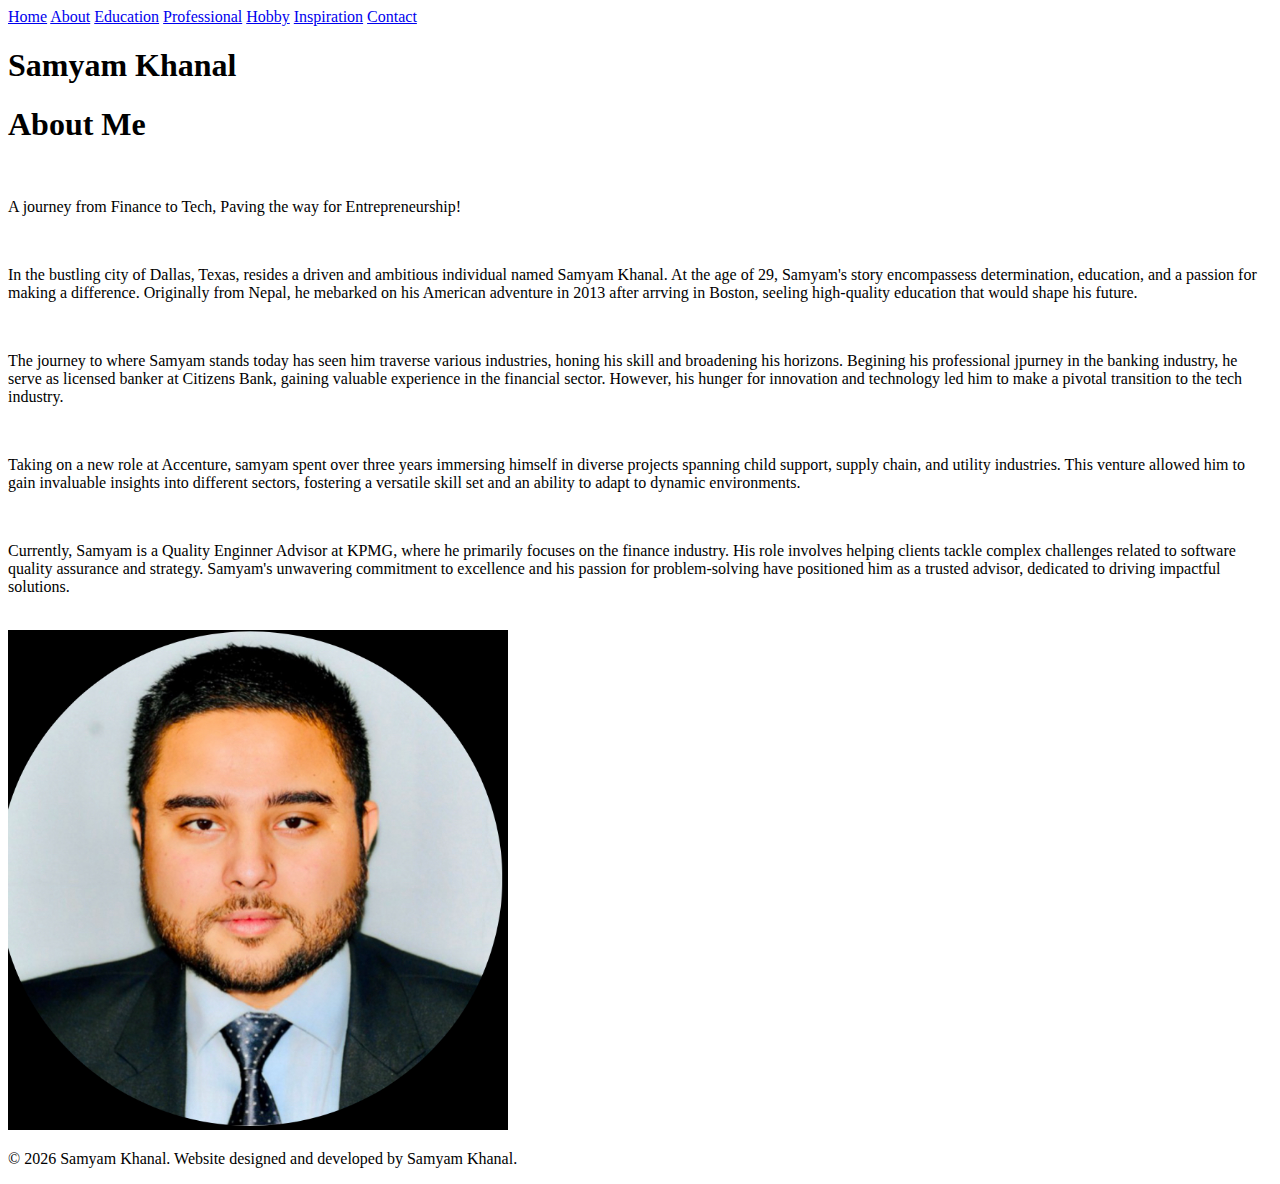
==== about.html @ 6daaf90c "initial Commit" ====
<!DOCTYPE html>
<html lang="en">
    <head>
        <meta charset="utf-8" />
        <meta http-equiv="X-UA-Compatible" content="IE=edge">
        <meta name="viewport" content="width=device-width, initial-scale=1.0">
        <title>About ME</title>
        <link rel="stylesheet" href="css/main.css">
        <script src="./JS/footer.js"></script>
    </head>
    <body>
        <header>
    
            <nav>
                <a href="index.html"> Home</a> 
                <a href="about.html"> About</a>
                <a href="education.html"> Education</a>
                <a href="professional.html"> Professional</a>
                <a href="hobby.html"> Hobby</a>
                <a href="inspiration.html"> Inspiration</a>
                <a href="contact.html"> Contact</a>
            </nav>
        <h1 id ="fh">Samyam Khanal </h1>

        </header>
        <main>
        <article>
            <h1 id="sh">About Me </h1>
            <br>
            <p> 
                A journey from Finance to Tech, Paving the way for Entrepreneurship!
            </p> 
            <br>   
            <p>
                In the bustling city of Dallas, Texas, resides a driven and ambitious
                individual named Samyam Khanal. At the age of 29, Samyam's story encompassess
                determination, education, and a passion for making a difference. 
                Originally from Nepal, he mebarked on his American adventure in 2013 after arrving
                in Boston, seeling high-quality education that would shape his future. 
            </p>
            <br>
            <p>
                The journey to where Samyam stands today has seen him traverse various industries, honing 
                his skill and broadening his horizons. Begining his professional jpurney in the banking
                industry, he serve as licensed banker at Citizens Bank, gaining valuable experience in 
                the financial sector. However, his hunger for innovation and technology led him to make a 
                pivotal transition to the tech industry.
            </p>
            <br>
            <p>
                Taking on a new role at Accenture, samyam spent over three years immersing himself in 
                diverse projects spanning child support, supply chain, and utility industries. This venture
                allowed him to gain invaluable insights into different sectors, fostering a versatile skill set
                and an ability to adapt to dynamic environments.
            </p>
            <br>
            <p>
                Currently, Samyam is a Quality Enginner Advisor at KPMG, where he primarily focuses on the
                finance industry. His role involves helping clients tackle complex challenges related to software quality
                assurance and strategy. Samyam's unwavering commitment to excellence and his passion for
                problem-solving have positioned him as a trusted advisor, dedicated to driving impactful solutions.
            </p>
        </article>
            <br>
        <img id = "intro" src = "Image/Khanal_Samyam.png" alt = "Samyam" width="500" height="500">
        </main>
        <main-footer></main-footer>
    </body>
</html>
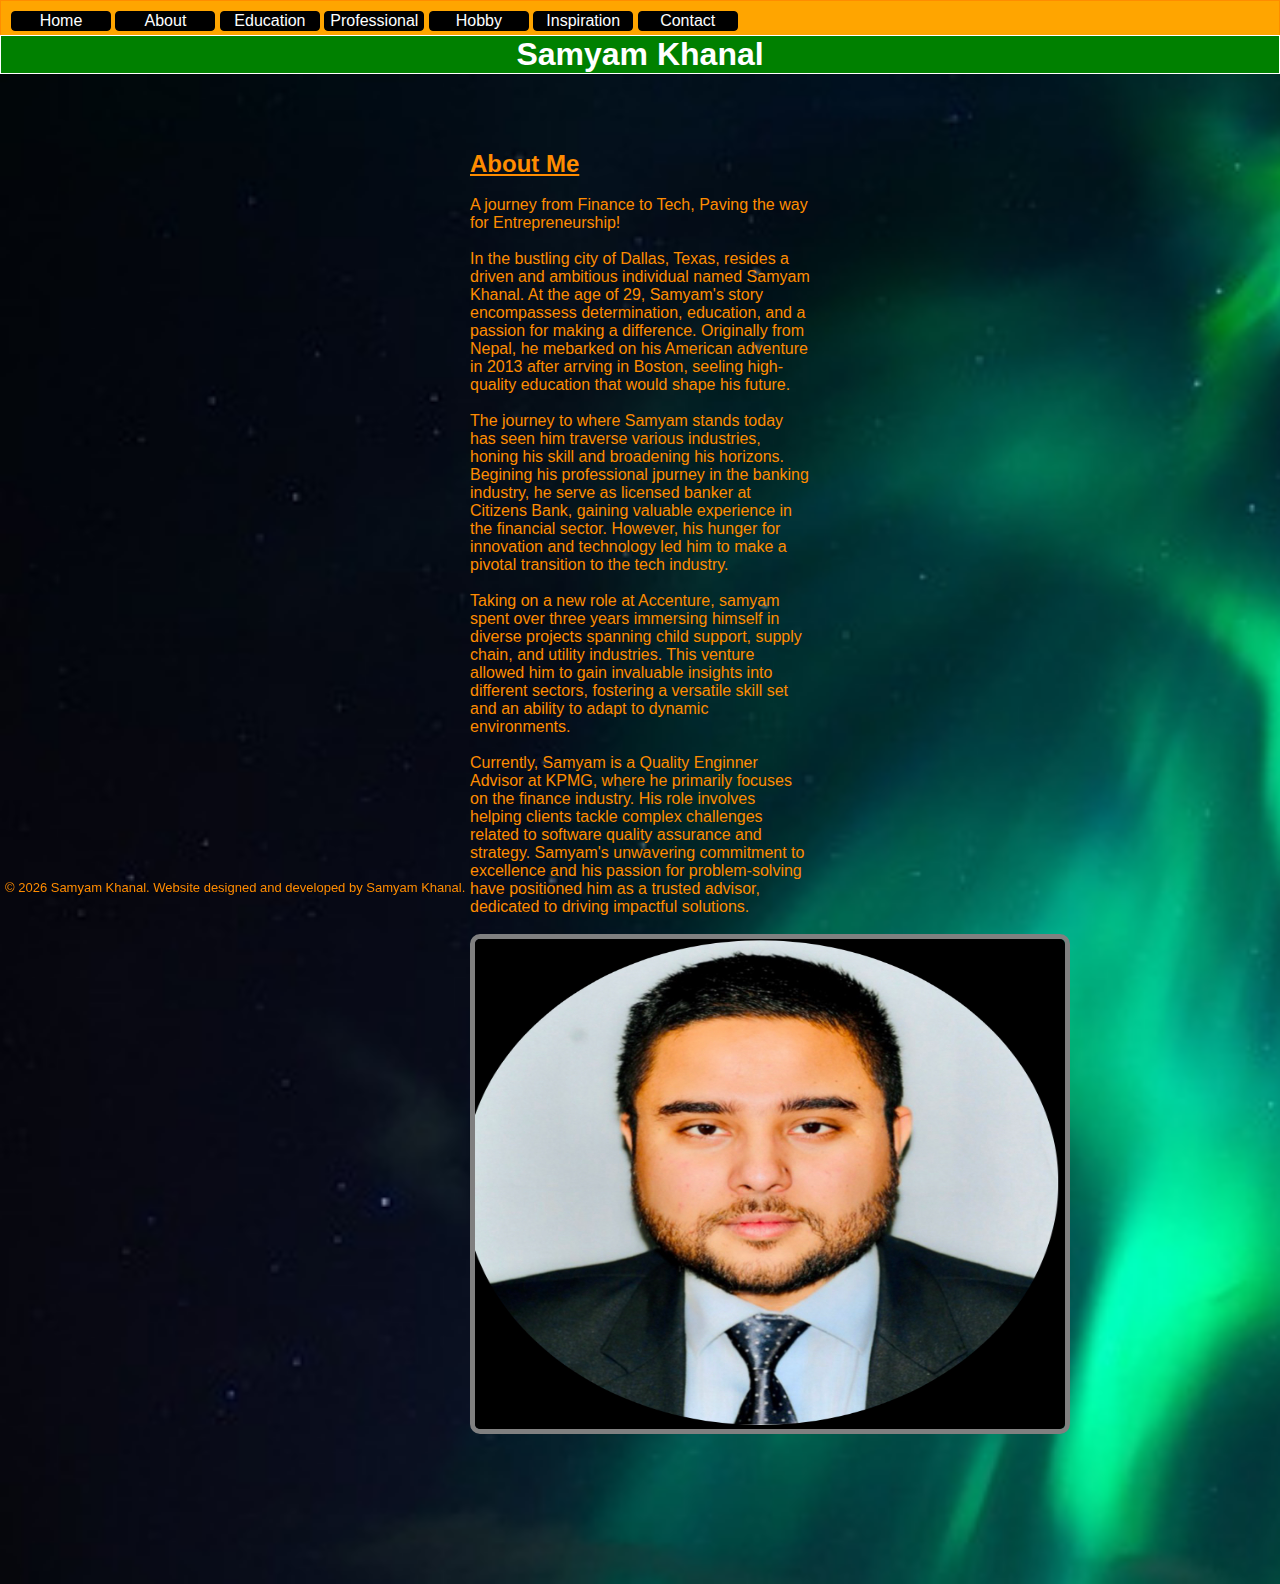
==== commit 06f23d6d: "Update about.html" ====
--- a/about.html
+++ b/about.html
@@ -5,7 +5,7 @@
         <meta http-equiv="X-UA-Compatible" content="IE=edge">
         <meta name="viewport" content="width=device-width, initial-scale=1.0">
         <title>About ME</title>
-        <link rel="stylesheet" href="css/main.css">
+        <link rel="stylesheet" href="./CSS/main.css">
         <script src="./JS/footer.js"></script>
     </head>
     <body>
@@ -66,4 +66,4 @@
         </main>
         <main-footer></main-footer>
     </body>
-</html>+</html>
--- a/CSS/main.css
+++ b/CSS/main.css
@@ -0,0 +1,227 @@
+/* overall style */
+*{
+    margin: 0;
+    padding: 0;
+    box-sizing: border-box;
+    font-family: Arial, Helvetica, sans-serif;
+    color: darkorange;
+}
+
+
+
+body{
+    background-image: url("../Image/northern.jpg");
+    background-repeat: no-repeat;
+    background-size: cover;
+    padding: 0;
+}
+
+/* navigation style */
+nav{
+    padding: 10px;
+    width: 100%;
+    border: 1px solid;
+    background-color: orange;
+    position: fixed;
+}
+
+nav a:hover{
+    background-color: white;
+    color: black;
+}
+
+nav a{
+    text-align: center;
+    display: inline-block;
+    width: 100px;
+    padding: 0;
+    border: 1px solid black;
+    border-radius: 4px;
+    text-decoration: none;
+    background-color: black;
+    color: white;
+    font-weight: 100;
+}
+
+
+/* Top name header style */
+#fh{
+    margin-top: 35px;
+    text-align: center;
+    padding: 0px;
+    border: 1px solid;
+    background-color: green;
+    color: white;
+    position: fixed;
+    width: 100%
+}
+
+/* Second name header style */
+#sh{
+    font-size: x-large;
+    text-decoration: underline;
+    font-weight: bold;
+}
+
+/* signature style */
+#sig{
+    font-size: medium;
+    text-decoration: none;
+    font-weight: bold;
+    font-style: italic;
+    font-family: cursive;
+}
+/* footer style */
+footer{
+    text-align: left;
+    font-size: small;
+    padding: 5px;
+    position: fixed;
+    bottom: 0;
+    width:100%;
+}
+
+
+/* main content style */
+
+main{
+    width: 60%;
+    margin: 0 auto;
+    padding: 100px;
+}
+
+/* intro image style*/
+#intro{
+    display: block;
+    border-radius: 10px;
+    border: 5px solid gray;
+    width: 600px;
+}
+
+#intros{
+    display: block;
+    border-radius: 10px;
+    border: 5px solid gray;
+    width: 600px;
+}
+
+
+/* style school logo image */
+#schools{
+    display: inline-block;
+    border-radius: 10px;
+    border: 5px solid gray;
+    padding: 20px;
+    background-color: rgb(243, 228, 220);
+
+}
+
+#school{
+    display: inline-block;
+    border-radius: 10px;
+    border: 5px solid gray;
+    padding: 20px;
+    background-color: rgb(243, 228, 220);
+
+}
+
+/* dynamic screen style */
+/* small screen style */
+
+@media screen and (max-width: 600px){
+    nav a{
+        width: auto;
+    }
+    main {
+        width: 90%;
+        padding: 50px;
+    }
+    #intro {
+        width: 100%;
+        height: auto;
+    }
+    #intros {
+        width: 100%;
+        height: auto;
+    }
+}
+/* medium screen style */ 
+
+
+@media screen and (min-width: 601px) and (max-width: 1024px) {
+    nav a{
+        font-size: 14px;
+    }
+    main {
+        width: 70%;
+        padding: 80px;
+    }
+}
+
+/* large screen style */
+
+@media screen and (min-width: 1025px) {
+    main {
+        width: 50%;
+        padding: 150px;
+    }
+
+    
+}
+
+/*Home Page Style */
+
+.image-container{
+    display: flex;
+}
+
+.image-wrapper{
+    margin-right:10px;
+}
+
+.image-wrapper img {
+    width: 150px;
+    height: 200px;
+    border-radius: 5px;
+    transition: all 0.3s ease;
+}
+
+.image-wrapper img:hover {
+    transform:scale(1.1);
+}
+
+/*Table Formating */
+
+
+#school-table {
+    font-family: arial, sans-serif;
+    border-collapse: collapse;
+    width: 100%;
+    border: 2px solid grey;
+    background-color: rgb(169, 219, 169);
+  }
+  
+  
+  
+  td, th {
+    border: 1px solid #dddddd;
+    text-align: left;
+    padding: 8px;
+  }
+  
+  th {
+    background-color: darkblue;
+    color: white;
+    font-weight: bold;
+    text-align: left;
+  }
+  
+  tr{
+    background-color: #2a653b;
+  }
+  
+#fetch-button {
+    font-weight: bold;
+    background-color: rgb(100, 17, 0);
+    color: white;
+  }